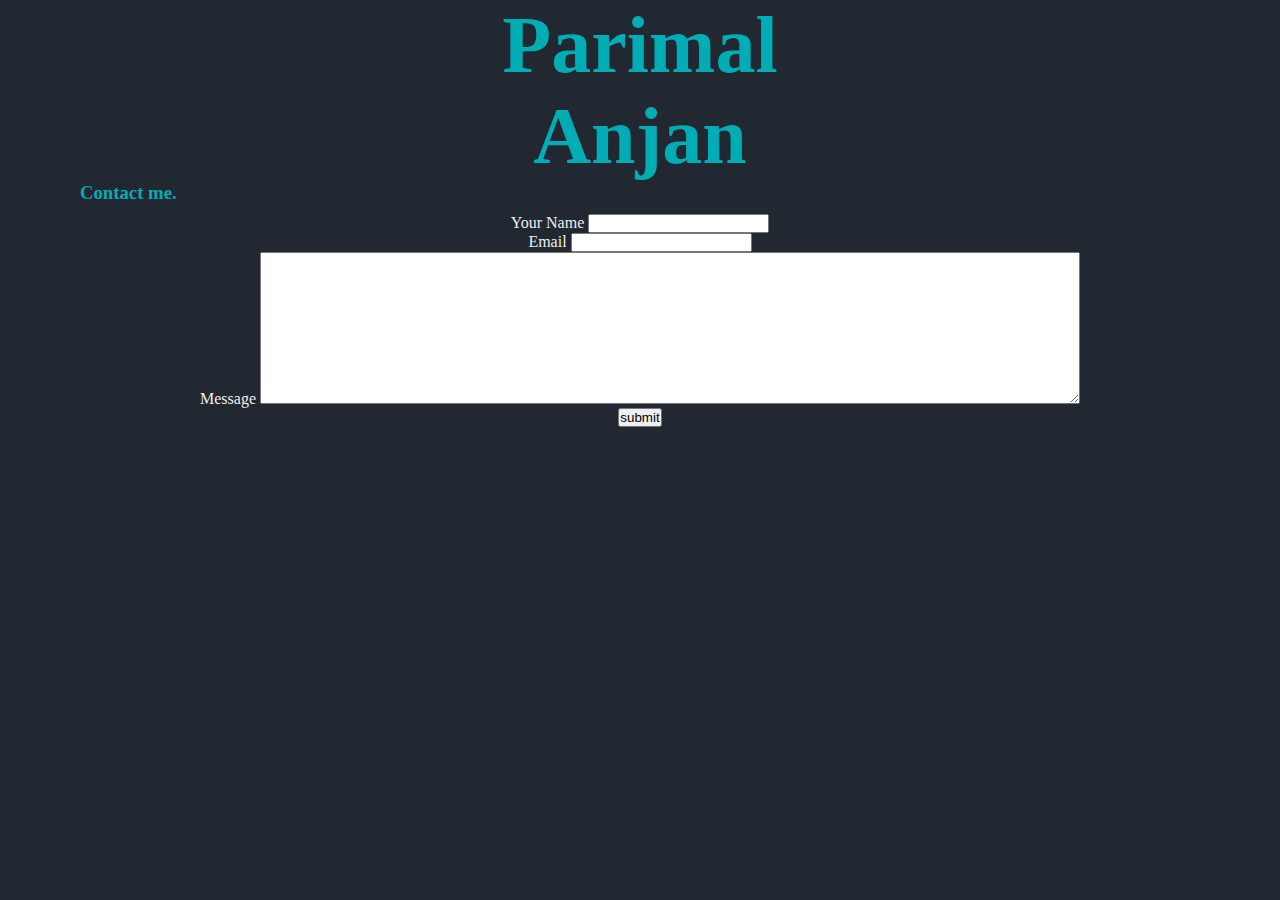
==== contact-me.html @ a11ce88e "Add files via upload" ====
<!DOCTYPE html>
<html lang="en">
<head>
    <meta charset="UTF-8">
    <meta http-equiv="X-UA-Compatible" content="IE=edge">
    <meta name="viewport" content="width=device-width, initial-scale=1.0">
    <title>Contact me</title>
    <link rel="stylesheet" href="css/styles.css">
</head>
<body class="contact-me">
    <div>
        <h1>
            Parimal Anjan
        </h1>
        <h3>Contact me.</h3>
        <form action="mailto:parimal.anjan@gmail.com" method="post" , enctype="text/plain">
            <label>Your Name</label>
            <input type="text" name="YourName" id="">
            <p>
                <label class="emal" for="">Email</label>
                <input type="email" name="youremail" id="">
            </p>
            <p class="message">
                <label class="message" for="">Message</label>
                <textarea name="yourmessage" id="" cols=100rem rows=10rem></textarea>
            </p>
            <p>
                <input class= "sub" type="submit" value="submit">
            <p>
        </form>
    </div>
</body>
</html>
---- css/styles.css ----
* {
  margin: 0;
  padding: 0;
}
hr {
  margin-top: 1rem;
  margin-bottom: 1rem;
}
body {
    background-color:#222831;
    text-align: center;
    font-family: 'Merriweather', serif;
     color: #eeeeee;
     padding-left: 5rem;
     padding-right: 5rem;
}

.top-container {
    width: 100%;
    padding: 10px;
    position: relative;
    padding-top: 100px;
}

.top-cloud {
    position: absolute;
    right: 600px;
    top: 50px;
}

.bottom-cloud {
    position: absolute;
    left: 600px;
    bottom: 300px;
}

.seg {
    text-decoration-line: underline;
  }
#hi {
    height: 10%;
    width: 10%;
    margin: 0 auto 0 auto;

}


h1 {
    width: 40%;
    margin: 0 auto 0 auto;
    font-family: 'Great Vibes', cursive;
    font-size: 5rem;
    color:#00adb5
}

.top {
    font-family: Arial, Helvetica, sans-serif;
    text-align: center;
    font-size: 1.5rem;
    margin: 0 auto 0 auto;
    color:#00adb5;
    line-height: 200%;
}

h2{
    font-family: 'Abril Fatface', cursive;
    text-align: center;
    color:#00adb5;
    font-weight: normal;
    padding-bottom: 2.5rem;
}

h3, th {
    text-align: left;
    color: #00adb5;
    padding-bottom: 0.6rem;

}

.skills {
  display: flex;
}

.skill-row {
  text-align: left;
  flex: 0 0 20%;
  padding-left: 15rem;
}

.mid-pic {
  size: 35%;
  text-align: left;
  flex: 0 0 20%;
  padding-left: 5rem;

}

.soft {
  text-align: left;
  flex: 0 0 40%;
  padding-left: 10rem;
  padding-top: 2rem;
}

td {
  padding-right: 5rem;
}

.employment, .education {
  position: relative;
}

.my-emp {

}

.emp-pic {
  position: absolute;
  margin-top: -7rem;
  padding: 0;

}
.emp-hist {
  text-align: left;
  position: absolute;
  margin: 0 0 0 35rem;
}

a {
  color: #eeeeee;
}
td , th{
  vertical-align: top;
  padding-bottom: 0.5rem;
}

.l-2, .l-3 {
  margin-top: 20rem;
}
.schools {
  position: absolute;
  margin: 0rem 0 0 0;
  text-align: left;
}

.sch {
  position: absolute;
  margin: -5rem 0 0 25rem;
}

.footer-link {
  background-color: blue;
}
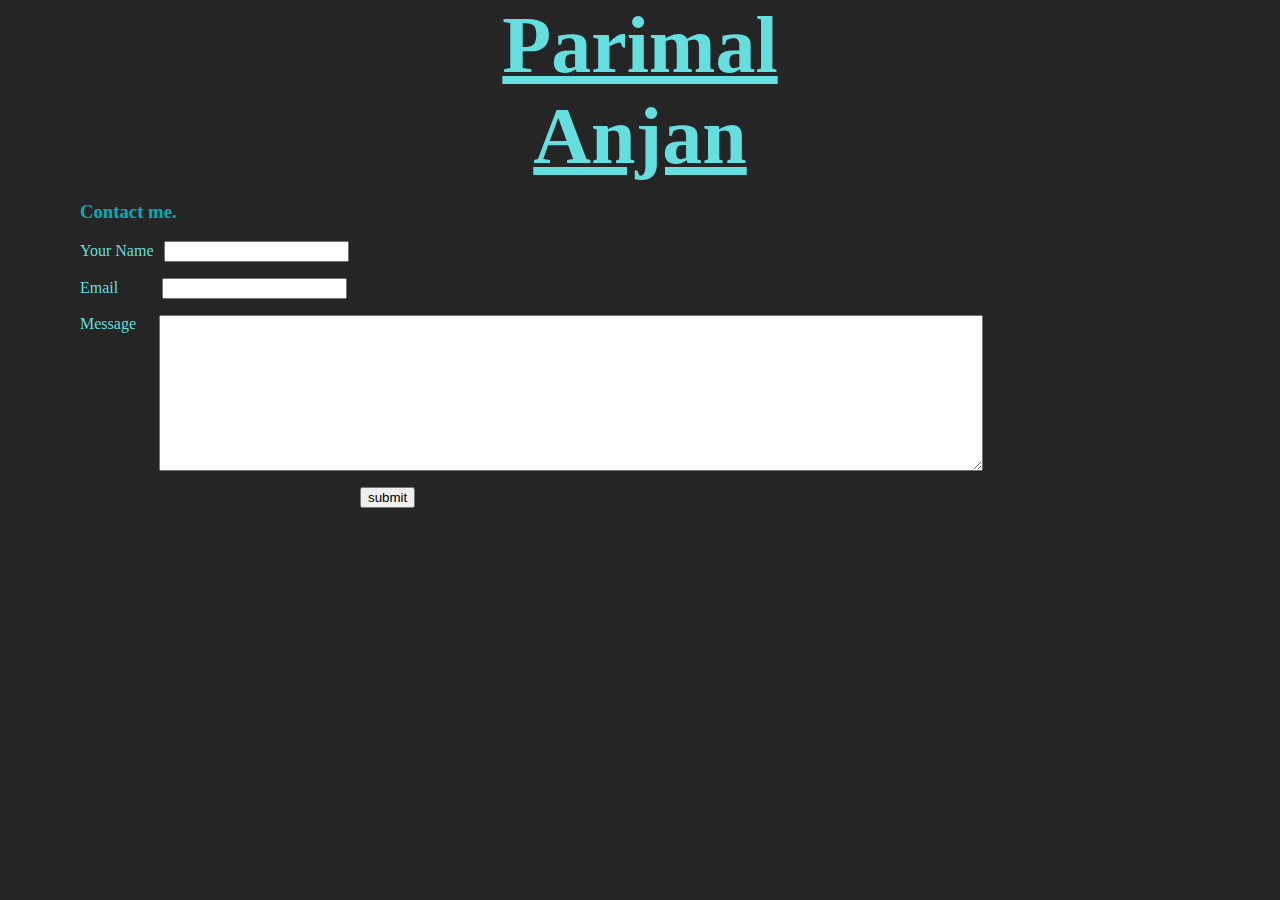
==== commit e1219674: "Add files via upload" ====
--- a/contact-me.html
+++ b/contact-me.html
@@ -9,12 +9,12 @@
 </head>
 <body class="contact-me">
     <div>
-        <h1>
-            Parimal Anjan
+        <h1 class="cont-name">
+        <a href="index.html" target="parent"> Parimal Anjan</a>
         </h1>
         <h3>Contact me.</h3>
         <form action="mailto:parimal.anjan@gmail.com" method="post" , enctype="text/plain">
-            <label>Your Name</label>
+            <label class="nam"> Your Name</label>
             <input type="text" name="YourName" id="">
             <p>
                 <label class="emal" for="">Email</label>
--- a/css/styles.css
+++ b/css/styles.css
@@ -1,51 +1,15 @@
-* {
-  margin: 0;
-  padding: 0;
-}
-hr {
-  margin-top: 1rem;
-  margin-bottom: 1rem;
-}
 body {
-    background-color:#222831;
+    margin: 0;
+    background-color: #252525;
     text-align: center;
     font-family: 'Merriweather', serif;
-     color: #eeeeee;
+     color: #64dfdf;
      padding-left: 5rem;
      padding-right: 5rem;
 }
 
-.top-container {
-    width: 100%;
-    padding: 10px;
-    position: relative;
-    padding-top: 100px;
-}
-
-.top-cloud {
-    position: absolute;
-    right: 600px;
-    top: 50px;
-}
-
-.bottom-cloud {
-    position: absolute;
-    left: 600px;
-    bottom: 300px;
-}
-
-.seg {
-    text-decoration-line: underline;
-  }
-#hi {
-    height: 10%;
-    width: 10%;
-    margin: 0 auto 0 auto;
-
-}
-
-
-h1 {
+h1  {
+    margin: 0;
     width: 40%;
     margin: 0 auto 0 auto;
     font-family: 'Great Vibes', cursive;
@@ -53,7 +17,24 @@
     color:#00adb5
 }
 
-.top {
+.hi {
+    width: auto;
+    height: auto;
+    text-align: center;
+    margin: 0 auto 0 auto;
+}
+
+h2 {font-family: 'Abril Fatface', cursive;
+    text-align: center;
+    color:#00adb5;
+    font-weight: normal}
+
+h3 {
+    text-align: left;
+    color: #00adb5;
+}
+
+.top-container{
     font-family: Arial, Helvetica, sans-serif;
     text-align: center;
     font-size: 1.5rem;
@@ -62,92 +43,101 @@
     line-height: 200%;
 }
 
-h2{
-    font-family: 'Abril Fatface', cursive;
-    text-align: center;
-    color:#00adb5;
-    font-weight: normal;
-    padding-bottom: 2.5rem;
+hr {
+    clear: both;
 }
 
-h3, th {
+
+.skill-row ,.soft, .mid-pic {
+    display: inline;
+    width: auto;
     text-align: left;
-    color: #00adb5;
-    padding-bottom: 0.6rem;
-
+    float: left;
+    margin-left: 10%;
+}
+td {
+    padding-right: 4rem;
+    padding-top: 0.5rem;
+    vertical-align: top;
 }
 
-.skills {
-  display: flex;
+.employment {
+    clear: both;
 }
 
-.skill-row {
-  text-align: left;
-  flex: 0 0 20%;
-  padding-left: 15rem;
-}
-
-.mid-pic {
-  size: 35%;
-  text-align: left;
-  flex: 0 0 20%;
-  padding-left: 5rem;
-
-}
-
-.soft {
-  text-align: left;
-  flex: 0 0 40%;
-  padding-left: 10rem;
-  padding-top: 2rem;
-}
-
-td {
-  padding-right: 5rem;
-}
-
-.employment, .education {
-  position: relative;
-}
-
-.my-emp {
-
+.emp-pic, .emp-hist {
+    display: inline;
+    width: auto;
+    text-align: left;
+    float: left;
+    padding-top: 2rem;
 }
 
 .emp-pic {
-  position: absolute;
-  margin-top: -7rem;
-  padding: 0;
+    margin-top: -6rem;
+    margin-left: 10%;
+}
+.schools, .sch {
+    display: inline;
+    width: auto;
+    text-align: left;
+    float: left;
+}
+.schools {
+    padding-top: 6rem;
+    margin-left: 10%;
+}
+.footer-link {
+  background-color: rgb(0, 110, 255);
+}
+
+.contact-me-main {
+    text-align: center;
+}
+
+.contact-me {
+  text-align: left;
+}
+
+.cont-name {
+    text-align: center;
+}
+.nam {
+    margin-right: 0.4rem;
+}
+textarea {
+  vertical-align: top;
+  text-align: left;
+  width: auto;
+}
+.emal {
+  margin-right: 2.5rem;
+}
+
+.chi {
+  height: 150%;
+  margin: 0 auto 0 auto;
+}
+.message {
+  margin-right: 1.2rem;
+}
+
+.sub {
+  margin-left: 25%;
+}
+
+th  {
+    text-align: left;
+    color: #00adb5;
+    padding-bottom: 2rem;
+    padding-right: 7rem;
+    font-weight: 800;
 
 }
-.emp-hist {
-  text-align: left;
-  position: absolute;
-  margin: 0 0 0 35rem;
+.last {
+    text-align: center;
 }
 
 a {
-  color: #eeeeee;
-}
-td , th{
-  vertical-align: top;
-  padding-bottom: 0.5rem;
-}
-
-.l-2, .l-3 {
-  margin-top: 20rem;
-}
-.schools {
-  position: absolute;
-  margin: 0rem 0 0 0;
-  text-align: left;
-}
-
-.sch {
-  position: absolute;
-  margin: -5rem 0 0 25rem;
-}
-
-.footer-link {
-  background-color: blue;
+     color: #64dfdf;
 }